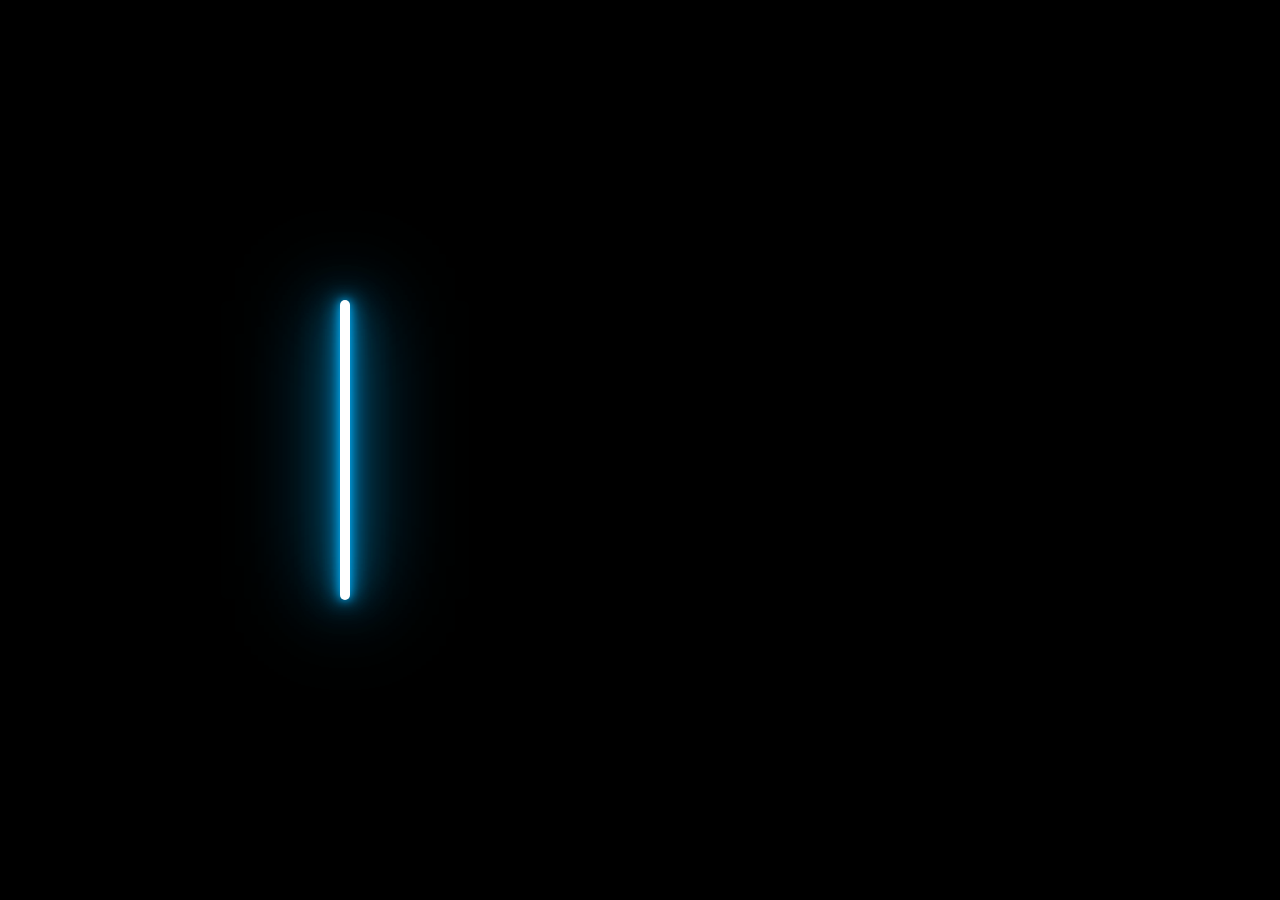
==== Reveal.html @ ec0822bb "Add files via upload" ====
<!DOCTYPE html>
<html lang="en">
<head>
    <meta charset="UTF-8">
    <meta http-equiv="X-UA-Compatible" content="IE=edge">
    <meta name="viewport" content="width=device-width, initial-scale=1.0">
    <link rel="stylesheet" href="Animation.css">
    <title> Reveal Animation</title>
</head>
<body>
    <div class="box">
        <div class="lightbar"></div>
        <div class="toplayer"></div>
       <h2>Welcome To Krist Jayanti School,<br> Bariya</h2>
    </div>
    <script>
        setTimeout(function(){
           window.location.href = '/index.html';
        }, 10000);
    </script>  
</body>
</html>
---- Animation.css ----
*{
    margin: 0;
    padding: 0;
    box-sizing: border-box;
}
body{
    display: flex;
    justify-content: center;
    align-items: center;
    min-height: 100vh;
    background: black;
    overflow: hidden;
}
.box{
    position: absolute;
    width: 600px;
    height: 300px;
    display: flex;
    justify-content: center;
    align-items: center;
}
.box h2{
    color: white;
    text-align: center;
     text-shadow: 0 0 10px #00b3ff,
                  0 0 20px #00b3ff,
                  0 0 40px #00b3ff,
                  0 0 80px #00b3ff,
                  0 0 100px #00b3ff;
}
.lightbar{
    position: absolute;
    top: 0;
    left: 0;
    width: 10px;
    height: 100%;
    border-radius: 10px;
    background: white;
    z-index: 2;
    box-shadow: 0 0 10px #00b3ff,
                0 0 20px #00b3ff,
                0 0 40px #00b3ff,
                0 0 80px #00b3ff,
                0 0 100px #00b3ff;
                animation: animatelightbar 5s linear infinite;
}
@keyframes animatelightbar{
    0%, 5%{
        transform: scaleY(0) translateX(0);
    }

    10%{
        transform: scaleY(1) translateX(0);
    }

    90%{
        transform: scaleY(1) translateX(calc(600px - 10px));
    }

    95%, 100%{
        transform: scaleY(0) translateX(calc(600px - 10px));
    }
}

.toplayer{
    position: absolute;
    top: 0;
    left: 0;
    width: 100%;
    height: 100%;
    background: black;
    animation: animatetoplayer 10s linear infinite;
}

@keyframes animatetoplayer{
    0%, 2.5%{
        transform: translateX(0);
    }

    5%{
        transform: translateX(0);
    }

    45%{
        transform: translateX(100%);
    }

    47.5%, 50%{
        transform: translateX(100%);
    }

    50.001%, 52.5%{
        transform: translateX(-100%);
    }

    55%{
        transform: translateX(-100%);
    }

    95%{
        transform: translateX(0%);
    }

    97.5%, 100%{
        transform: translateX(0%);
    }
}
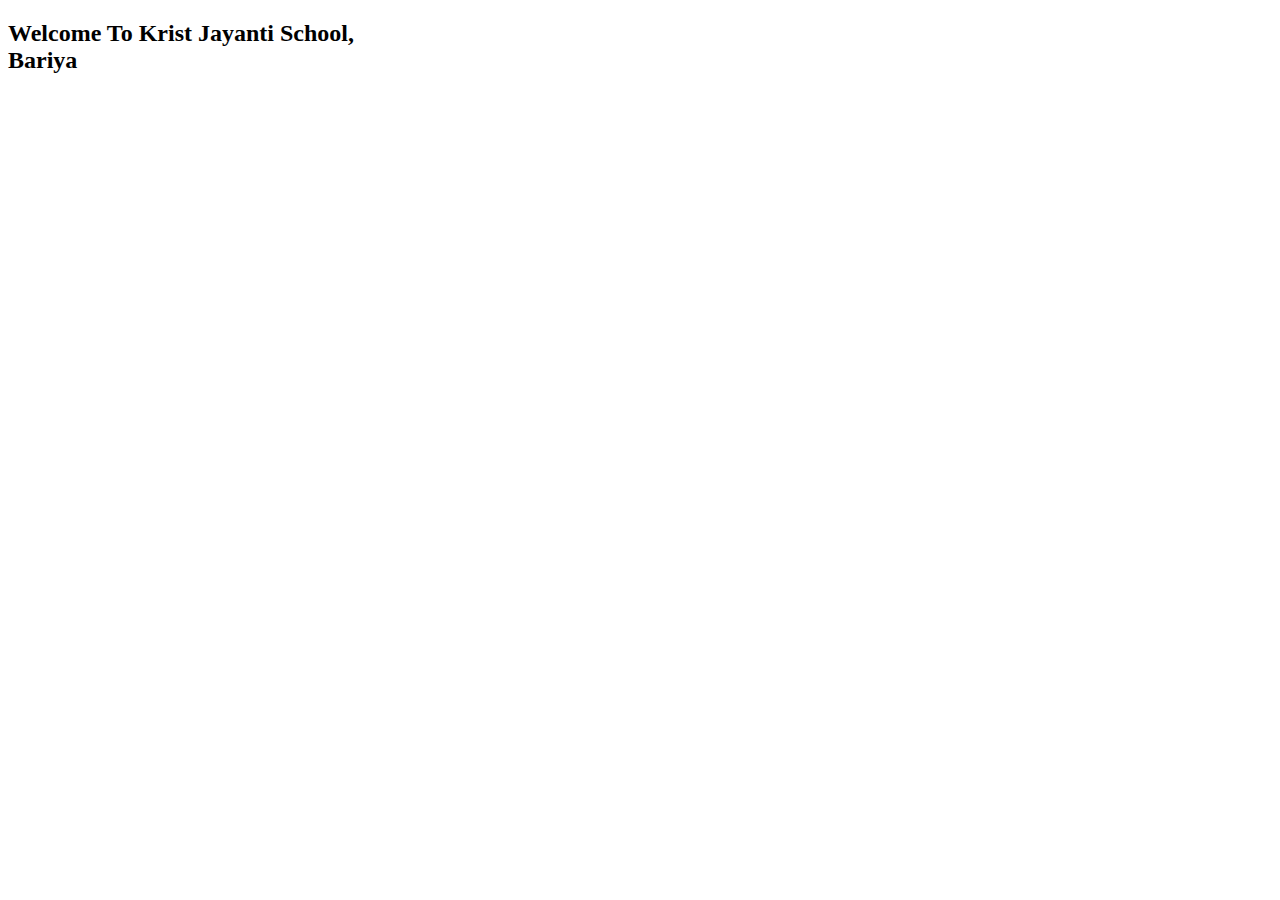
==== commit 0202de0f: "Update Reveal.html" ====
--- a/Reveal.html
+++ b/Reveal.html
@@ -4,7 +4,7 @@
     <meta charset="UTF-8">
     <meta http-equiv="X-UA-Compatible" content="IE=edge">
     <meta name="viewport" content="width=device-width, initial-scale=1.0">
-    <link rel="stylesheet" href="Animation.css">
+    <link rel="stylesheet" href="/components/Animation.css">
     <title> Reveal Animation</title>
 </head>
 <body>
@@ -15,8 +15,8 @@
     </div>
     <script>
         setTimeout(function(){
-           window.location.href = '/index.html';
+           window.location.href = 'scroll bar.html';
         }, 10000);
     </script>  
 </body>
-</html>+</html>
